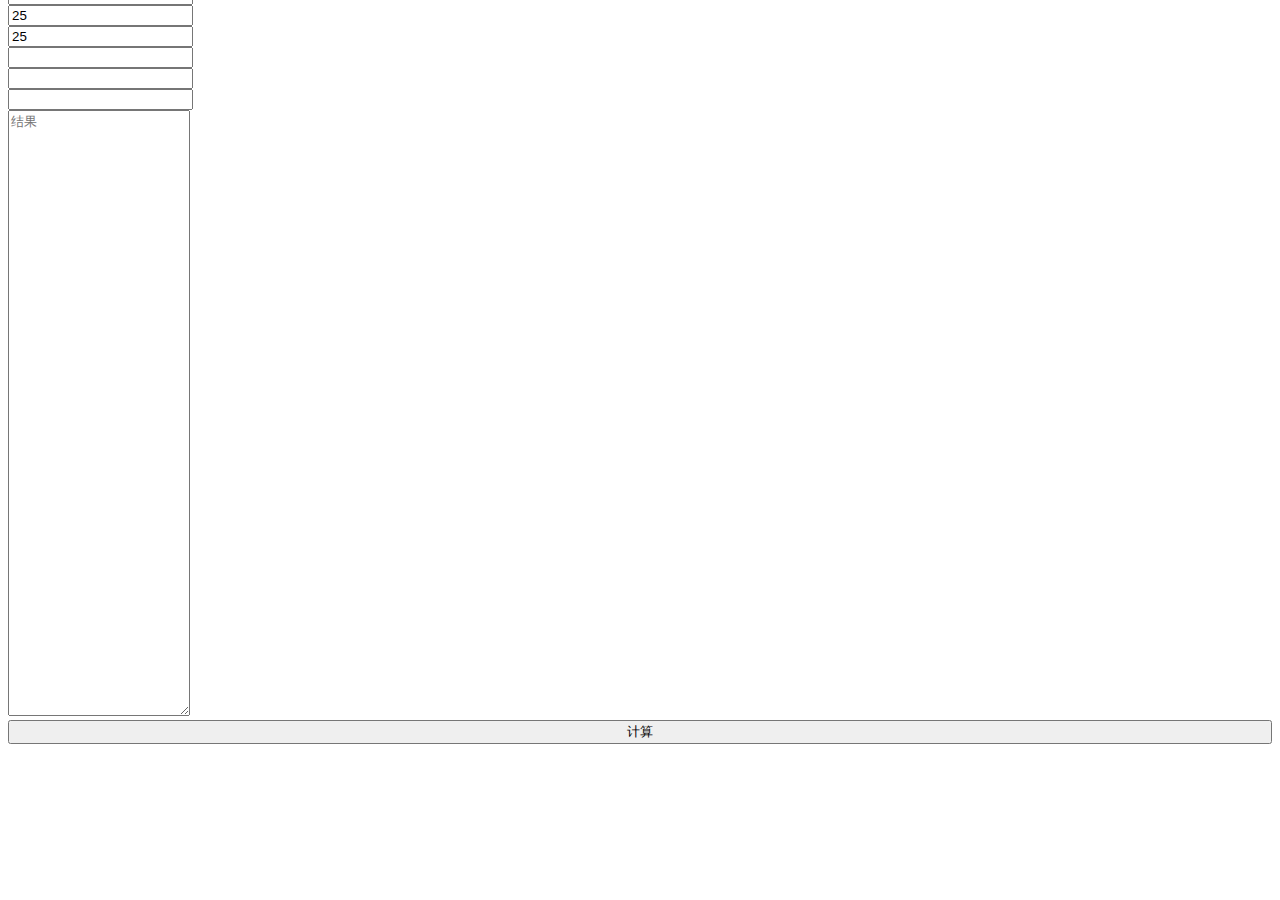
==== index.html @ d3ddc777 "Update index.html" ====
<!DOCTYPE html>
<html lang="en">

<head>
    <meta name="referrer" content="no-referrer"/>
<meta name="referrer" content="never"/>
<meta name="referrer" content="same-origin"/>
<meta http-equiv="Access-Control-Allow-Origin" content="*">
    <meta charset="UTF-8">
    <meta http-equiv="X-UA-Compatible" content="IE=edge">
    <meta name="viewport" content="width=device-width, initial-scale=1">





    <!-- ================= Favicon ================== -->
    <!-- Standard -->
		<link rel="shortcut icon" href="cp/favicon.ico">
    <!-- Styles -->
           <link href="assets/css/lib/bootstrap.min.css" rel="stylesheet">
           <link href="assets/css/style.css" rel="stylesheet">
           <link href="assets/css/lib/themify-icons.css" rel="stylesheet">
           <title>彩票筛选</title>
    <script>
    </script>
</head>

<body class="bg-primary" onload="zairu()">

    <div class="unix-login">
        <div class="container-fluid">
            <div class="row justify-content-center">
                <div class="col-lg-6">
                    <div class="login-content">
                        <div class="login-logo">
                            <span style="color:#000000">彩票筛选</span>
                        </div>
                         <div class="card">
                             <div class="card-title" id="tou" style="margin-bottom:-5%">
                                 </div>

                                <div class="card-body">
                                    <div class="input-sizes">
                                        <form class="form-horizontal fc-view" >
                                                  
                                   <div class="form-group" >
                                           <div class="row">
                                              <div class="col-lg-2"></div>
                                                <div class="col-lg-8">
                                                    <select class="form-control" id="lx"  style="margin-bottom:-3%" onchange="lsgc()">

																<option value="sy">31选7(日期，行数都-1)</option>
																<option value="kl8">快乐8(日期，行数都-1)</option>
													</select>
                                                    
                                                </div>
                                            </div> 
                                            </div>
                                         <div class="form-group" >   
                                           <div class="row">
                                              <div class="col-lg-2"></div>
                                                <div class="col-lg-2" style="display:none">
                                                <input id="nian" type="text" placeholder="年和" class="form-control"  name="example-input-small" lay-key="1" >
                                                </div>
                                                <div class="col-lg-2">
                                                <input id="yue" type="text" placeholder="月" class="form-control"  name="example-input-small" lay-key="1" >
                                                </div>
                                                <div class="col-lg-3">
                                                <input id="ri" type="text" placeholder="日" class="form-control"  name="example-input-small" lay-key="1" onblur="lsgc()">
                                                </div>
                                                <div class="col-lg-3">
                                                <input id="hang" type="text" placeholder="行" class="form-control"  name="example-input-small" lay-key="1" onblur="lsgc()">
                                                </div>
                                            </div> 
                                           
                                           
                                   </div>
                                      
                                   <div class="form-group" >
                                            <div class="row">
                                              <div class="col-lg-2"></div>
                                                <div class="col-lg-8">
                                                    <input id="shang" type="text" placeholder="" class="form-control"  name="example-input-small" lay-key="1" >
                                                    
                                                </div>
               
                                            </div>    
                                                                                        <div class="row">
                                              <div class="col-lg-2"></div>
                                                <div class="col-lg-8">
                                                    <input id="zheng" type="text" placeholder="" class="form-control"  name="example-input-small" lay-key="1" >
                                                    
                                                </div>
               
                                            </div>
                                    </div>
                                   <div class="form-group" >
                                            <div class="row">
                                              <div class="col-lg-2"></div>
                                                <div class="col-lg-8">
                                                    <input id="lshang" type="text" placeholder="" class="form-control"  name="example-input-small" lay-key="1" >
                                                    
                                                </div>
               
                                            </div>    
       
                                    </div>      
                                   <div class="form-group" >
                                            <div class="row">
                                              <div class="col-lg-2"></div>
                                                <div class="col-lg-8">
                                                    <textarea id="jieguo"  type="text" placeholder="结果" class="form-control"  name="example-input-small" lay-key="1" style="height:600px"></textarea>
                                                </div>
               
                                            </div>   
                                    </div>
                                   <div class="form-group" >
                                       <div class="row">
                                       <div class="col-lg-3"></div>
                                       <div class="col-lg-6">
                                <input id="zheng" type="button" value="计算" class="btn btn-success btn-flat m-b-15" onclick="lsgc()" style="width:100%">
                                </div>
                                </div>



                                    </div>                                    
            
                    </div>
                </div>
            </div>
        </div>
    </div>
       <script src="assets/js/lib/jquery.min.js"></script>
    <script src="assets/laydate/laydate.js"></script>
    <script src="assets/layer_mobile/layer.js"></script>
    <script src="js/date.format.js"></script>
    <script src="js/gbk.js"></script>
   <script>
$(function(){
    laydate.render({
  elem: '#Time'
  ,type: 'datetime'

  ,zIndex: 99999999
  ,format: 'yyyy-MM-dd'
});


});   
   
   
   
   document.onkeydown = keyListener;
function keyListener(e) {
// 当按下回车键，执行我们的代码
    if (e.keyCode == 13) {
SubInfo();
    }
}

function func(a,b){
	return a-b;
}
  function listSortBy(arr, field, order){
    var refer = [], result=[], order = order=='asc'?'asc':'desc', index;
    for(i=0; i<arr.length; i++){
        refer[i] = arr[i][field]+':'+i;
    }
        refer.sort(function (a,b) {
            a=parseFloat(a);
            b=parseFloat(b);
            if (a < b ) {    
                return -1;
            }
            if (a > b ) {
                return 1;
            }
            // a must be equal to b
            return 0;
        });


    if(order=='desc') refer.reverse();
    for(i=0;i<refer.length;i++){
        index = refer[i].split(':')[1];
        result[i] = arr[index];
    }
    return result;
}
function checkTime(i){
	if (i<10) 
  {i="0" + i}
  
  return i
 
};
function charu(soure, start, newStr){   
   return soure.slice(0, start) + newStr + soure.slice(start);
}

	   
	   

function formatt(now){
          var   year=checkTime(now.getFullYear());   
          var   month=checkTime(now.getMonth()+1);   
          var   date=checkTime(now.getDate());   
          var   hour=checkTime(now.getHours());   
          var   minute=checkTime(now.getMinutes());   
          var   second=checkTime(now.getSeconds());   
          return  hour+":"+minute+":"+second;   
}

function zairu(){
year=new Date().getFullYear()
month=checkTime(new Date().getMonth()+1);
date=checkTime(new Date().getDate());
z=0
console.log(month)
console.log(date)
for(var i=0;i<year.toString().length;i++){


    z=z+Number(year.toString()[i])
}
document.getElementById('nian').value=z
document.getElementById('yue').value=month
document.getElementById('ri').value=date-1
document.getElementById('hang').value=date-1
lsgc()
}

 



function lsgc(){
var obj=document.getElementById('lx');
index=obj.selectedIndex;
lx=obj.options[index].value;
nian=$("#nian").val();
yue=$("#yue").val();
ri=$("#ri").val();
hang=$("#hang").val();
shang=$("#shang").val();
shang=shang.split(" ")
zheng=$("#zheng").val();
zheng=zheng.split(" ")
jieguo=[]
jieguo1=[]
hong=[]
lan=[]
switch(lx) {
     case 's':      
        break;
     case 'd':
        代码块
        break;
     case 'sy':
        z=Number(nian)+Number(yue)+Number(ri)
        my=[]
        zc=[]
        py=[]
        hs=0

        if(Number(hang)%10!=0){
            for(var i=0;i<hang.length;i++){
                hs=hs+Number(hang[i])
            }
        }
        else{
            hs=0
        }
        if(hs!=0){
        hszh1=[hs-1-1]
        hszh2=[hs-1]
        hszh3=[hs+1-1]
        }
        else{
           hszh1=[]
            hszh2=[]
            hszh3=[]     
        }
        for(var i=1;i<7;i++){
            if(Number(i*10+hs)-2<=68){hszh1.push(Number(i*10+hs-2))}
            if(i*0+hs-1<=68){hszh2.push(Number(i*10+hs-1))}
            if(Number(i*10+hs)<=68){hszh3.push(Number(i*10+hs))}

        }

        $.ajax({
        type:"post",//请求服务器载入数据
        async: false,
        url:"https://database.deta.sh/v1/c0q3z43t/sy/query",
        headers: {
            "X-API-Key": "c0q3z43t_d5tewaSJztAzJTyFuurzUhAnBBAxns7t",
            "Content-Type": "application/json"
        },
        data:'{"query":[{"xulie?lt":'+1000+'}]}',
        dataType:'json',
        success:function(co){
        xw=co.items

        var bkk=[];
        for(var i=0;i<xw.length;i++){
          var ob=new Object();
          ob.name=xw[i]['xulie'];
          ob.value=xw[i]['zhi'];
          bkk.push(ob);
        }
        shang=[]
        zheng=[]
        jia=[]
        yz=[]
        ez=[]
        sz=[]
        xw=listSortBy(bkk,'name','asc'); 
        cd=Math.max(hszh1.length,hszh2.length,hszh3.length)
        for(var i=0;i<cd;i++){

            shang.push(xw[hszh1[i]]['value'])
            zheng.push(xw[hszh2[i]]['value'])
            jia.push(xw[hszh3[i]]['value'])

        }
        console.log(shang)
        sgongs=[z-1,z,z+1,z,z,z,z]
        schazhi=sgongs.length-shang.length

        for(var i=0;i<shang.length;i++){

            if((Number(sgongs[i])+Number(shang[i]))<=31){
            jieguo.push(Math.abs(Number(sgongs[i])+Number(shang[i])))
            yz.push(Math.abs(Number(sgongs[i])+Number(shang[i])))
            }
            else{
                szz=(Number(sgongs[i])+Number(shang[i])).toString()
                console.log(szz)
                zj=0
                for(var j=0;j<szz.length;j++){
                    zj=zj+Number(szz[j])
                }

                jieguo.push(Math.abs(zj))
                yz.push(Math.abs(zj))
            }
        }
        
        for(var i=0;i<schazhi;i++){

           jieguo.push(0) 
        }

        if((Number(jieguo[1])+Number(jieguo[6]))<=31){
            jieguo.push(Math.abs(Number(jieguo[1])+Number(jieguo[6])))
            yz.push(Math.abs(Number(jieguo[1])+Number(jieguo[6])))
            }
            else{
                szz=(Number(jieguo[1])+Number(jieguo[6])).toString()
                zj=0
                for(var j=0;j<szz.length;j++){
                    zj=zj+Number(szz[j])
                }
                                console.log(zj)
                jieguo.push(Math.abs(zj))
                yz.push(Math.abs(zj))
            }
        if((Number(jieguo[0])-Number(jieguo[3]))<=31){
            jieguo.push(Math.abs(Number(jieguo[0])-Number(jieguo[3])))
            yz.push(Math.abs(Number(jieguo[0])-Number(jieguo[3])))
            }
            else{
                szz=(Number(jieguo[0])-Number(jieguo[3])).toString()

                zj=0
                for(var j=0;j<szz.length;j++){
                    zj=zj+Number(szz[j])
                }

                jieguo.push(Math.abs(zj))
                yz.push(Math.abs(zj))
            }
            
        if((Number(jieguo[0])-Number(jieguo[5]))<=31){
            jieguo.push(Math.abs(Number(jieguo[0])-Number(jieguo[5])))
            yz.push(Math.abs(Number(jieguo[0])-Number(jieguo[5])))
            }
            else{
                szz=(Number(jieguo[0])-Number(jieguo[5])).toString()
                zj=0
                for(var j=0;j<szz.length;j++){
                    zj=zj+Number(szz[j])
                }
                jieguo.push(Math.abs(zj))
                yz.push(Math.abs(zj))
            }
        console.log(yz)
        zgongs=[z-1,z,z+1,z,z,z,z]
        for(var i=0;i<zheng.length;i++){
            if((Number(zgongs[i])+Number(zheng[i]))<=31){
            jieguo.push(Math.abs(Number(zgongs[i])+Number(zheng[i])))
            ez.push(Math.abs(Number(zgongs[i])+Number(zheng[i])))
            }
            else{
                szz=(Number(zgongs[i])+Number(zheng[i])).toString()
                zj=0
                for(var j=0;j<szz.length;j++){
                    zj=zj+Number(szz[j])
                }
                jieguo.push(Math.abs(zj))
                ez.push(Math.abs(zj))
            }
        }

        zchazhi=zgongs.length-zheng.length
        for(var i=0;i<zchazhi;i++){
           jieguo.push(0) 
        }
        if((Number(jieguo[11])+Number(jieguo[16]))<=31){
            jieguo.push(Math.abs(Number(jieguo[11])+Number(jieguo[16])))
            ez.push(Math.abs(Number(jieguo[11])+Number(jieguo[16])))
            }
            else{
                szz=(Number(jieguo[11])+Number(jieguo[16])).toString()

                zj=0
                for(var j=0;j<szz.length;j++){
                    zj=zj+Number(szz[j])
                }

                jieguo.push(Math.abs(zj))
                ez.push(Math.abs(zj))
            }
        if((Number(jieguo[10])-Number(jieguo[13]))<=31){
            jieguo.push(Math.abs(Number(jieguo[10])-Number(jieguo[13])))
            ez.push(Math.abs(Number(jieguo[10])-Number(jieguo[13])))
            }
            else{
                szz=(Number(jieguo[10])-Number(jieguo[13])).toString()
                zj=0
                for(var j=0;j<szz.length;j++){
                    zj=zj+Number(szz[j])
                }
                jieguo.push(Math.abs(zj))
                ez.push(Math.abs(zj))
            }
            
        if((Number(jieguo[10])-Number(jieguo[15]))<=31){
            jieguo.push(Math.abs(Number(jieguo[10])-Number(jieguo[15])))
            ez.push(Math.abs(Number(jieguo[10])-Number(jieguo[15])))
            }
            else{
                szz=(Number(jieguo[10])-Number(jieguo[15])).toString()
                zj=0
                for(var j=0;j<szz.length;j++){
                    zj=zj+Number(szz[j])
                }

                jieguo.push(Math.abs(zj))
                ez.push(Math.abs(zj))
            }
        jgongs=[z-1,z,z+1,z,z,z,z]
        for(var i=0;i<jia.length;i++){
            if((Number(jgongs[i])+Number(jia[i]))<=31){
            jieguo.push(Math.abs(Number(jgongs[i])+Number(jia[i])))
            sz.push(Math.abs(Number(jgongs[i])+Number(jia[i])))
            }
            else{
                szz=(Number(jgongs[i])+Number(jia[i])).toString()
                zj=0
                for(var j=0;j<szz.length;j++){
                    zj=zj+Number(szz[j])
                }
                jieguo.push(Math.abs(zj))
                sz.push(Math.abs(zj))
            }
        }

        jchazhi=jgongs.length-jia.length
        for(var i=0;i<jchazhi;i++){
           jieguo.push(0) 
        }
        if((Number(jieguo[21])+Number(jieguo[26]))<=31){
            jieguo.push(Math.abs(Number(jieguo[21])+Number(jieguo[26])))
            sz.push(Math.abs(Number(jieguo[21])+Number(jieguo[26])))
            }
            else{
                szz=(Number(jieguo[21])+Number(jieguo[26])).toString()

                zj=0
                for(var j=0;j<szz.length;j++){
                    zj=zj+Number(szz[j])
                }

                jieguo.push(Math.abs(zj))
                sz.push(Math.abs(zj))
            }
        if((Number(jieguo[20])-Number(jieguo[23]))<=31){
            jieguo.push(Math.abs(Number(jieguo[20])-Number(jieguo[23])))
            sz.push(Math.abs(Number(jieguo[20])-Number(jieguo[23])))
            }
            else{
                szz=(Number(jieguo[20])-Number(jieguo[23])).toString()
                zj=0
                for(var j=0;j<szz.length;j++){
                    zj=zj+Number(szz[j])
                }
                jieguo.push(Math.abs(zj))
                sz.push(Math.abs(zj))
            }
            
        if((Number(jieguo[20])-Number(jieguo[25]))<=31){
            jieguo.push(Math.abs(Number(jieguo[20])-Number(jieguo[25])))
            sz.push(Math.abs(Number(jieguo[20])-Number(jieguo[25])))
            }
            else{
                szz=(Number(jieguo[20])-Number(jieguo[25])).toString()
                zj=0
                for(var j=0;j<szz.length;j++){
                    zj=zj+Number(szz[j])
                }

                jieguo.push(Math.abs(zj))
                sz.push(Math.abs(zj))
            }

        for(var i = 0; i< jieguo.length;i++){
            if(jieguo[i] !=0){
                hong.push(jieguo[i])
            }
        }    

        //汇总完毕，下面排序
        mz=""
         var obj4 = {}; 
         for(var i= 0, l = hong.length; i< l; i++){ 
                var item = hong[i]; 
        
                obj4[item]= (obj4[item] +1 ) || 1; 
        } 
        bk=Array.from(new Set(hong));
        var bkk=[];
        for(var i=0;i<bk.length;i++){
          var ob=new Object();
          ob.name=bk[i];
          ob.value=parseFloat(obj4[ob.name]);
          bkk.push(ob);
        }

        bk=listSortBy(bkk,'name','asc'); 

          for(var i=0;i<bk.length;i++){
              mz=mz+bk[i]["name"]+"    【"+bk[i]["value"]+"个】"+"\n"

          }

        //以上红球
            
          yz=yz.sort(func)
          ez=ez.sort(func)
          sz=sz.sort(func)
          document.getElementById('jieguo').value=mz
          document.getElementById('shang').value=yz
          document.getElementById('zheng').value=ez
          document.getElementById('lshang').value=sz
        }
        })
        break;
        case 'kl8':
        z=Number(nian)+Number(yue)+Number(ri)
        my=[]
        zc=[]
        py=[]
        hs=0
        if(Number(hang)%10!=0){
            for(var i=0;i<hang.length;i++){
                hs=hs+Number(hang[i])
            }
        }
        else{
            hs=0
        }
        if(hs!=0){
        hszh1=[hs-1-1]
        hszh2=[hs-1]
        hszh3=[hs+1-1]
        }
        else{
           hszh1=[]
            hszh2=[]
            hszh3=[]     
        }
        for(var i=1;i<11;i++){
            if(Number(i*10+hs-2)<=118){hszh1.push(Number(i*10+hs-2))}
            if(i*0+hs-1<=118){hszh2.push(Number(i*10+hs-1))}
            if(Number(i*10+hs)<=118){hszh3.push(Number(i*10+hs))}

        }

        $.ajax({
        type:"post",//请求服务器载入数据
        async: false,
        url:"https://database.deta.sh/v1/c0q3z43t/kl8/query",
        headers: {
            "X-API-Key": "c0q3z43t_d5tewaSJztAzJTyFuurzUhAnBBAxns7t",
            "Content-Type": "application/json"
        },
        data:'{"query":[{"xulie?lt":'+1000+'}]}',
        dataType:'json',
        success:function(co){
        xw=co.items

        var bkk=[];
        for(var i=0;i<xw.length;i++){
          var ob=new Object();
          ob.name=xw[i]['xulie'];
          ob.value=xw[i]['zhi'];
          bkk.push(ob);
        }
        shang=[]
        zheng=[]
        jia=[]
        yz=[]
        ez=[]
        sz=[]
        xw=listSortBy(bkk,'name','asc'); 
        cd=Math.max(hszh1.length,hszh2.length,hszh3.length)
        for(var i=0;i<cd;i++){
            shang.push(xw[hszh1[i]]['value'])
            zheng.push(xw[hszh2[i]]['value'])
            jia.push(xw[hszh3[i]]['value'])

        }
        console.log(shang)
        sgongs=[z,z,z,z,z,z,z,z,z,z,z,z]
        schazhi=sgongs.length-shang.length

        for(var i=0;i<shang.length;i++){

            if((Number(sgongs[i])+Number(shang[i]))<=80){
            jieguo.push(Math.abs(Number(sgongs[i])+Number(shang[i])))
            yz.push(Math.abs(Number(sgongs[i])+Number(shang[i])))
            }
            else{
                szz=(Number(sgongs[i])+Number(shang[i])).toString()
                console.log(szz)
                zj=0
                for(var j=0;j<szz.length;j++){
                    zj=zj+Number(szz[j])
                }

                jieguo.push(Math.abs(zj))
                yz.push(Math.abs(zj))
            }
        }
        
        for(var i=0;i<schazhi;i++){

           jieguo.push(0) 
        }


        zgongs=[z,z,z,z,z,z,z,z,z,z,z,z]
        for(var i=0;i<zheng.length;i++){
            if((Number(zgongs[i])+Number(zheng[i]))<=80){
            jieguo.push(Math.abs(Number(zgongs[i])+Number(zheng[i])))
            ez.push(Math.abs(Number(zgongs[i])+Number(zheng[i])))
            }
            else{
                szz=(Number(zgongs[i])+Number(zheng[i])).toString()
                zj=0
                for(var j=0;j<szz.length;j++){
                    zj=zj+Number(szz[j])
                }
                jieguo.push(Math.abs(zj))
                ez.push(Math.abs(zj))
            }
        }

        zchazhi=zgongs.length-zheng.length
        for(var i=0;i<zchazhi;i++){
           jieguo.push(0) 
        }

        jgongs=[z,z,z+3,z,z+1,z-2,z,z,z,z,z,z]
        for(var i=0;i<jia.length;i++){
            if((Number(jgongs[i])+Number(jia[i]))<=31){
            jieguo.push(Math.abs(Number(jgongs[i])+Number(jia[i])))
            sz.push(Math.abs(Number(jgongs[i])+Number(jia[i])))
            }
            else{
                szz=(Number(jgongs[i])+Number(jia[i])).toString()
                zj=0
                for(var j=0;j<szz.length;j++){
                    zj=zj+Number(szz[j])
                }
                jieguo.push(Math.abs(zj))
                sz.push(Math.abs(zj))
            }
        }

        jchazhi=jgongs.length-jia.length
        for(var i=0;i<jchazhi;i++){
           jieguo.push(0) 
        }


        for(var i = 0; i< jieguo.length;i++){
            if(jieguo[i] !=0){
                hong.push(jieguo[i])
            }
        }    

        //汇总完毕，下面排序
        mz=""
         var obj4 = {}; 
         for(var i= 0, l = hong.length; i< l; i++){ 
                var item = hong[i]; 
        
                obj4[item]= (obj4[item] +1 ) || 1; 
        } 
        bk=Array.from(new Set(hong));
        var bkk=[];
        for(var i=0;i<bk.length;i++){
          var ob=new Object();
          ob.name=bk[i];
          ob.value=parseFloat(obj4[ob.name]);
          bkk.push(ob);
        }

        bk=listSortBy(bkk,'name','asc'); 

          for(var i=0;i<bk.length;i++){
              mz=mz+bk[i]["name"]+"    【"+bk[i]["value"]+"个】"+"\n"

          }

        //以上红球
            
          yz=yz.sort(func)
          ez=ez.sort(func)
          sz=sz.sort(func)
          document.getElementById('jieguo').value=mz
          document.getElementById('shang').value=yz
          document.getElementById('zheng').value=ez
          document.getElementById('lshang').value=sz
        }
        })
        break;
} 

}



   </script>
</body>
</html>
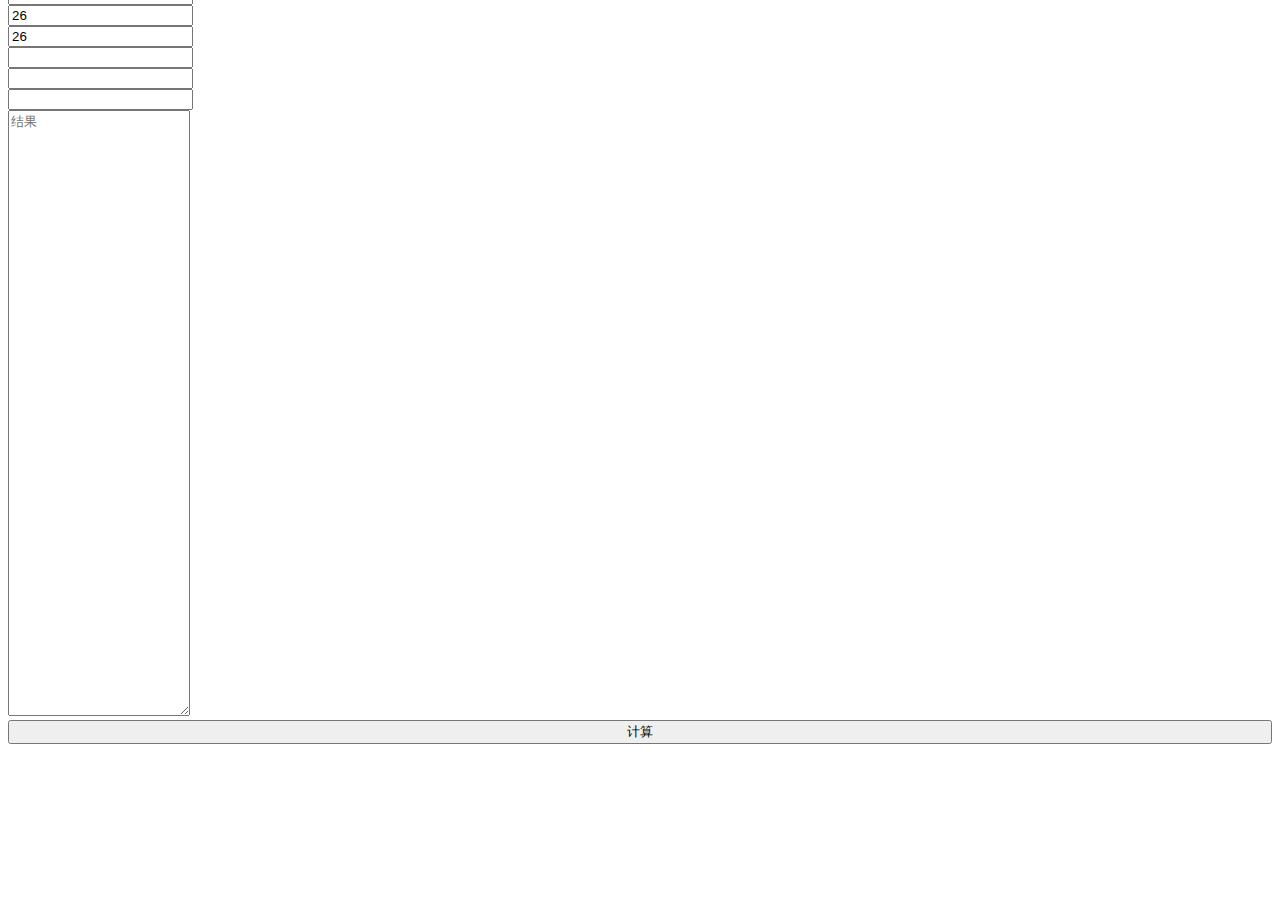
==== commit 0ac59527: "Update index.html" ====
--- a/index.html
+++ b/index.html
@@ -52,6 +52,7 @@
 
 																<option value="sy">31选7(日期，行数都-1)</option>
 																<option value="kl8">快乐8(日期，行数都-1)</option>
+							    <option value="lhc">六合彩()</option>
 													</select>
                                                     
                                                 </div>
@@ -227,8 +228,8 @@
 }
 document.getElementById('nian').value=z
 document.getElementById('yue').value=month
-document.getElementById('ri').value=date-1
-document.getElementById('hang').value=date-1
+document.getElementById('ri').value=date
+document.getElementById('hang').value=date
 lsgc()
 }
 
@@ -273,19 +274,40 @@
         else{
             hs=0
         }
-        if(hs!=0){
-        hszh1=[hs-1-1]
-        hszh2=[hs-1]
-        hszh3=[hs+1-1]
+        if(Number(hang)%10!=0){
+            for(var i=0;i<hang.length;i++){
+                hs=hs+Number(hang[i])
+            }
         }
         else{
-           hszh1=[]
-            hszh2=[]
-            hszh3=[]     
-        }
+            hs=0
+        }
+        hszh1=[]
+        hszh2=[]
+        hszh3=[] 
+
+        switch(hs) {
+         case 1:
+
+            hszh2.push(Number(0))
+            hszh3.push(Number(1))
+            break;
+         case 2:
+
+            hszh1.push(Number(0))
+            hszh2.push(Number(1))
+            hszh3.push(Number(2))
+            break;
+         case hs>2:
+
+            hszh1.push(Number(hs-2))
+            hszh2.push(Number(hs-1))
+            hszh3.push(Number(hs))
+            break;
+        } 
         for(var i=1;i<7;i++){
             if(Number(i*10+hs)-2<=68){hszh1.push(Number(i*10+hs-2))}
-            if(i*0+hs-1<=68){hszh2.push(Number(i*10+hs-1))}
+            if(i*10+hs-1<=68){hszh2.push(Number(i*10+hs-1))}
             if(Number(i*10+hs)<=68){hszh3.push(Number(i*10+hs))}
 
         }
@@ -319,11 +341,9 @@
         xw=listSortBy(bkk,'name','asc'); 
         cd=Math.max(hszh1.length,hszh2.length,hszh3.length)
         for(var i=0;i<cd;i++){
-
-            shang.push(xw[hszh1[i]]['value'])
-            zheng.push(xw[hszh2[i]]['value'])
-            jia.push(xw[hszh3[i]]['value'])
-
+            if(i<hszh1.length){shang.push(xw[hszh1[i]]['value'])}
+            if(i<hszh2.length){zheng.push(xw[hszh2[i]]['value'])}
+            if(i<hszh3.length){jia.push(xw[hszh3[i]]['value'])}
         }
         console.log(shang)
         sgongs=[z-1,z,z+1,z,z,z,z]
@@ -582,19 +602,40 @@
         else{
             hs=0
         }
-        if(hs!=0){
-        hszh1=[hs-1-1]
-        hszh2=[hs-1]
-        hszh3=[hs+1-1]
+        if(Number(hang)%10!=0){
+            for(var i=0;i<hang.length;i++){
+                hs=hs+Number(hang[i])
+            }
         }
         else{
-           hszh1=[]
-            hszh2=[]
-            hszh3=[]     
-        }
+            hs=0
+        }
+        hszh1=[]
+        hszh2=[]
+        hszh3=[] 
+
+        switch(hs) {
+         case 1:
+
+            hszh2.push(Number(0))
+            hszh3.push(Number(1))
+            break;
+         case 2:
+
+            hszh1.push(Number(0))
+            hszh2.push(Number(1))
+            hszh3.push(Number(2))
+            break;
+         case hs>2:
+
+            hszh1.push(Number(hs-2))
+            hszh2.push(Number(hs-1))
+            hszh3.push(Number(hs))
+            break;
+        } 
         for(var i=1;i<11;i++){
             if(Number(i*10+hs-2)<=118){hszh1.push(Number(i*10+hs-2))}
-            if(i*0+hs-1<=118){hszh2.push(Number(i*10+hs-1))}
+            if(i*10+hs-1<=118){hszh2.push(Number(i*10+hs-1))}
             if(Number(i*10+hs)<=118){hszh3.push(Number(i*10+hs))}
 
         }
@@ -628,10 +669,9 @@
         xw=listSortBy(bkk,'name','asc'); 
         cd=Math.max(hszh1.length,hszh2.length,hszh3.length)
         for(var i=0;i<cd;i++){
-            shang.push(xw[hszh1[i]]['value'])
-            zheng.push(xw[hszh2[i]]['value'])
-            jia.push(xw[hszh3[i]]['value'])
-
+            if(i<hszh1.length){shang.push(xw[hszh1[i]]['value'])}
+            if(i<hszh2.length){zheng.push(xw[hszh2[i]]['value'])}
+            if(i<hszh3.length){jia.push(xw[hszh3[i]]['value'])}
         }
         console.log(shang)
         sgongs=[z,z,z,z,z,z,z,z,z,z,z,z]
@@ -686,7 +726,7 @@
 
         jgongs=[z,z,z+3,z,z+1,z-2,z,z,z,z,z,z]
         for(var i=0;i<jia.length;i++){
-            if((Number(jgongs[i])+Number(jia[i]))<=31){
+            if((Number(jgongs[i])+Number(jia[i]))<=80){
             jieguo.push(Math.abs(Number(jgongs[i])+Number(jia[i])))
             sz.push(Math.abs(Number(jgongs[i])+Number(jia[i])))
             }
@@ -749,6 +789,218 @@
         }
         })
         break;
+ case 'lhc':
+    yues=0
+    ris=0
+        for(var i=0;i<yue.length;i++){
+                yues=yues+Number(yue[i])
+         }
+    for(var i=0;i<ri.length;i++){
+                ris=ris+Number(ri[i])
+         }
+        z=Number(nian)+Number(yues)+Number(ris)
+        my=[]
+        zc=[]
+        py=[]
+        hs=0
+        if(Number(hang)%10!=0){
+            for(var i=0;i<hang.length;i++){
+                hs=hs+Number(hang[i])
+            }
+        }
+        else{
+            hs=0
+        }
+        if(Number(hang)%10!=0){
+            for(var i=0;i<hang.length;i++){
+                hs=hs+Number(hang[i])
+            }
+        }
+        else{
+            hs=0
+        }
+        hszh1=[]
+        hszh2=[]
+        hszh3=[] 
+
+        switch(hs) {
+         case 1:
+
+            hszh2.push(Number(0))
+            hszh3.push(Number(1))
+            break;
+         case 2:
+
+            hszh1.push(Number(0))
+            hszh2.push(Number(1))
+            hszh3.push(Number(2))
+            break;
+         case hs>2:
+
+            hszh1.push(Number(hs-2))
+            hszh2.push(Number(hs-1))
+            hszh3.push(Number(hs))
+            break;
+        } 
+        for(var i=1;i<6;i++){
+
+            if(Number(i*10+hs-2)<=56){hszh1.push(Number(i*10+hs-2))}
+            if(i*10+hs-1<=56){hszh2.push(Number(i*10+hs-1))}
+            if(Number(i*10+hs)<=56){hszh3.push(Number(i*10+hs))}
+
+        }
+        console.log(hszh1)
+        console.log(hszh2)
+        console.log(hszh3)
+        $.ajax({
+        type:"post",//请求服务器载入数据
+        async: false,
+        url:"https://database.deta.sh/v1/c0q3z43t/lhc/query",
+        headers: {
+            "X-API-Key": "c0q3z43t_d5tewaSJztAzJTyFuurzUhAnBBAxns7t",
+            "Content-Type": "application/json"
+        },
+        data:'{"query":[{"xulie?lt":'+1000+'}]}',
+        dataType:'json',
+        success:function(co){
+        xw=co.items
+        console.log(xw)
+        var bkk=[];
+        for(var i=0;i<xw.length;i++){
+          var ob=new Object();
+          ob.name=xw[i]['xulie'];
+          ob.value=xw[i]['zhi'];
+          bkk.push(ob);
+        }
+        shang=[]
+        zheng=[]
+        jia=[]
+        yz=[]
+        ez=[]
+        sz=[]
+        xw=listSortBy(bkk,'name','asc'); 
+        cd=Math.max(hszh1.length,hszh2.length,hszh3.length)
+        for(var i=0;i<cd;i++){
+            if(i<hszh1.length){shang.push(xw[hszh1[i]]['value'])}
+            if(i<hszh2.length){zheng.push(xw[hszh2[i]]['value'])}
+            if(i<hszh3.length){jia.push(xw[hszh3[i]]['value'])}
+        }
+        console.log(shang)
+        sgongs=[z,z,z,z,z,z]
+        schazhi=sgongs.length-shang.length
+
+        for(var i=0;i<shang.length;i++){
+
+            if((Number(sgongs[i])+Number(shang[i]))<=49){
+            jieguo.push(Math.abs(Number(sgongs[i])+Number(shang[i])))
+            yz.push(Math.abs(Number(sgongs[i])+Number(shang[i])))
+            }
+            else{
+                szz=(Number(sgongs[i])+Number(shang[i])).toString()
+                console.log(szz)
+                zj=0
+                for(var j=0;j<szz.length;j++){
+                    zj=zj+Number(szz[j])
+                }
+
+                jieguo.push(Math.abs(zj))
+                yz.push(Math.abs(zj))
+            }
+        }
+        
+        for(var i=0;i<schazhi;i++){
+
+           jieguo.push(0) 
+        }
+
+
+        zgongs=[z,z,z,z,z,z]
+        for(var i=0;i<zheng.length;i++){
+            if((Number(zgongs[i])+Number(zheng[i]))<=49){
+            jieguo.push(Math.abs(Number(zgongs[i])+Number(zheng[i])))
+            ez.push(Math.abs(Number(zgongs[i])+Number(zheng[i])))
+            }
+            else{
+                szz=(Number(zgongs[i])+Number(zheng[i])).toString()
+                zj=0
+                for(var j=0;j<szz.length;j++){
+                    zj=zj+Number(szz[j])
+                }
+                jieguo.push(Math.abs(zj))
+                ez.push(Math.abs(zj))
+            }
+        }
+
+        zchazhi=zgongs.length-zheng.length
+        for(var i=0;i<zchazhi;i++){
+           jieguo.push(0) 
+        }
+
+        jgongs=[z,z,z,z,z,z]
+        for(var i=0;i<jia.length;i++){
+            if((Number(jgongs[i])+Number(jia[i]))<=49){
+            jieguo.push(Math.abs(Number(jgongs[i])+Number(jia[i])))
+            sz.push(Math.abs(Number(jgongs[i])+Number(jia[i])))
+            }
+            else{
+                szz=(Number(jgongs[i])+Number(jia[i])).toString()
+                zj=0
+                for(var j=0;j<szz.length;j++){
+                    zj=zj+Number(szz[j])
+                }
+                jieguo.push(Math.abs(zj))
+                sz.push(Math.abs(zj))
+            }
+        }
+
+        jchazhi=jgongs.length-jia.length
+        for(var i=0;i<jchazhi;i++){
+           jieguo.push(0) 
+        }
+
+
+        for(var i = 0; i< jieguo.length;i++){
+            if(jieguo[i] !=0){
+                hong.push(jieguo[i])
+            }
+        }    
+
+        //汇总完毕，下面排序
+        mz=""
+         var obj4 = {}; 
+         for(var i= 0, l = hong.length; i< l; i++){ 
+                var item = hong[i]; 
+        
+                obj4[item]= (obj4[item] +1 ) || 1; 
+        } 
+        bk=Array.from(new Set(hong));
+        var bkk=[];
+        for(var i=0;i<bk.length;i++){
+          var ob=new Object();
+          ob.name=bk[i];
+          ob.value=parseFloat(obj4[ob.name]);
+          bkk.push(ob);
+        }
+
+        bk=listSortBy(bkk,'name','asc'); 
+
+          for(var i=0;i<bk.length;i++){
+              mz=mz+bk[i]["name"]+"    【"+bk[i]["value"]+"个】"+"\n"
+
+          }
+
+        //以上红球
+            
+          yz=yz.sort(func)
+          ez=ez.sort(func)
+          sz=sz.sort(func)
+          document.getElementById('jieguo').value=mz
+          document.getElementById('shang').value=yz
+          document.getElementById('zheng').value=ez
+          document.getElementById('lshang').value=sz
+        }
+        })
+        break;		
 } 
 
 }
